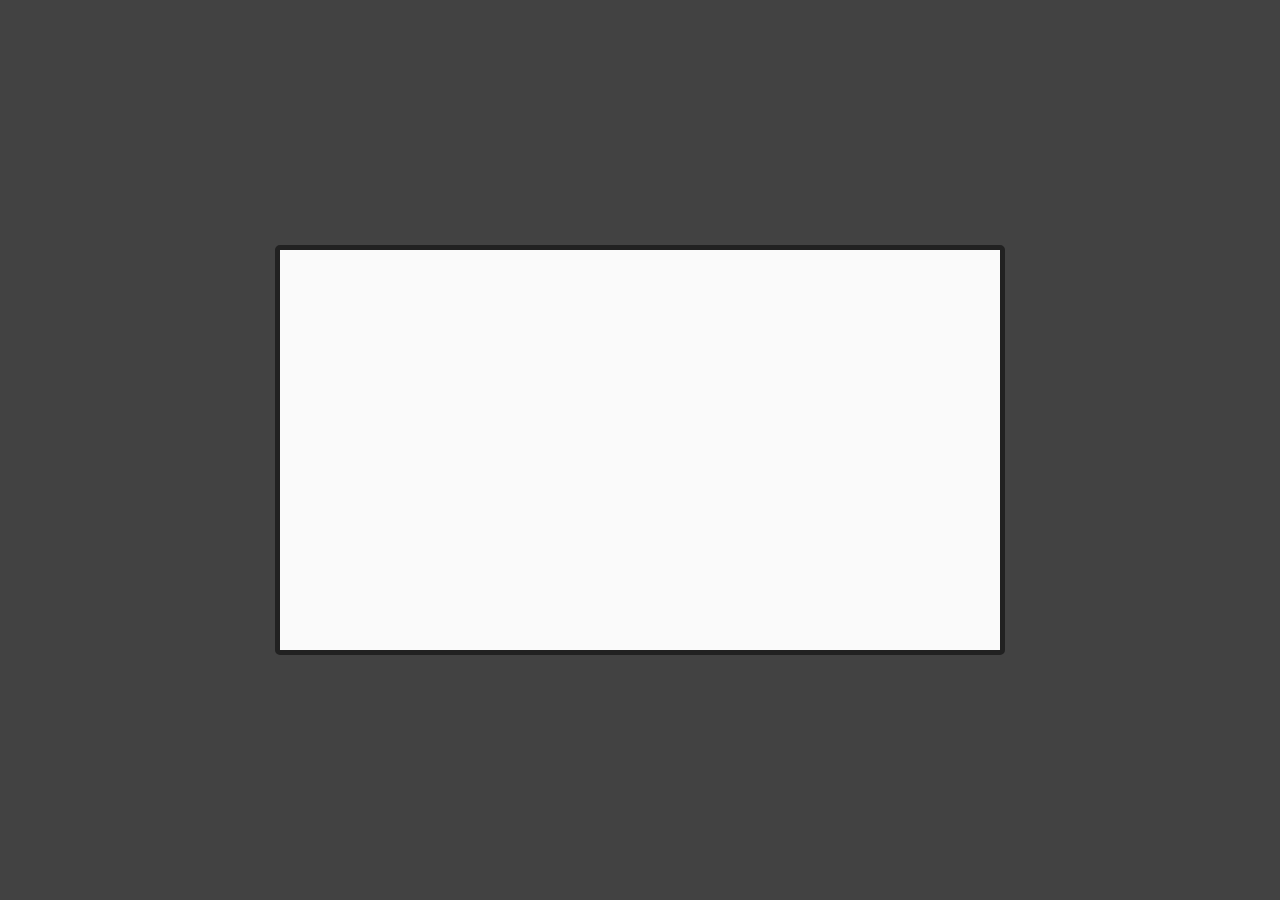
==== index.html @ 9e47502f "movido css da pagina para arquivo separado" ====
<!DOCTYPE html>
<html>
    <head>
        <meta charset="utf-8"/>
        <title>Snake Game</title>
        <link rel="stylesheet" type="text/css"  href="./tela-game.css"/>
    </head>
    <body>
        <div class="conteiner-tela-centralizada">
            <canvas class="game" width="720px" height="400px"></canvas>
        </div>
    </body>
</html>
---- tela-game.css ----
* {
                padding: 0;
                margin: 0;
            }

            html, body {
                background-color: #424242;

                height: 100%;
                min-height: 100%;
            }

            .conteiner-tela-centralizada {
                display: flex;
                
                height: 100%;
                min-height: 100%;

                align-items: center;
                justify-content: center;
            }            

            .game {
                background-color: #FAFAFA;

                border: 5px solid #212121;
                border-radius: 5px;
            }
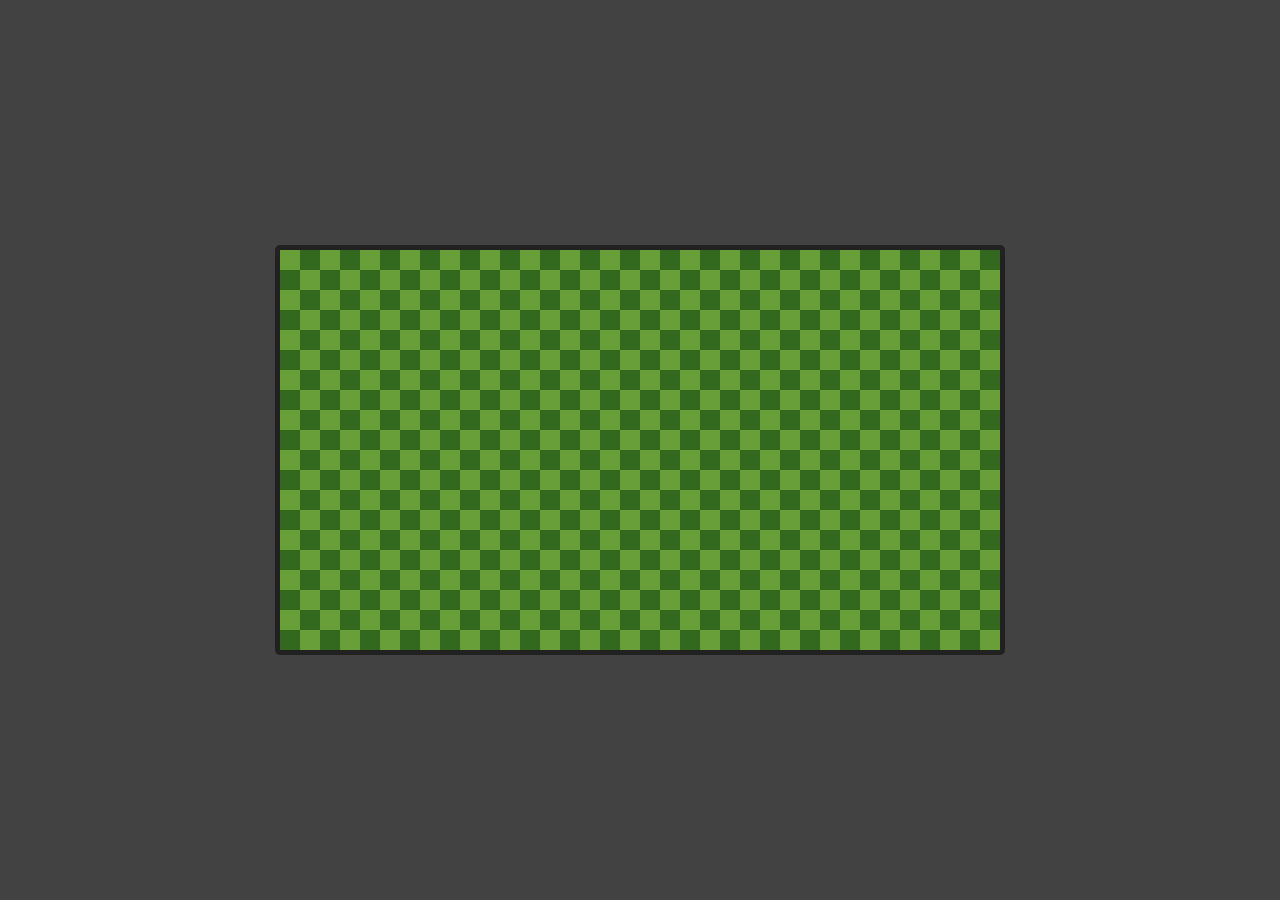
==== commit 6ffaa256: "adicionado funcao de desenha campo" ====
--- a/index.html
+++ b/index.html
@@ -4,10 +4,61 @@
         <meta charset="utf-8"/>
         <title>Snake Game</title>
         <link rel="stylesheet" type="text/css"  href="./tela-game.css"/>
+        <script src="./input-game.js" ></script>
     </head>
     <body>
         <div class="conteiner-tela-centralizada">
             <canvas class="game" width="720px" height="400px"></canvas>
         </div>
+        <script>
+
+            const ctx = document.querySelector(".game").getContext('2d');
+
+            function alternadorCores(...cores) {
+
+                const tamanho = cores.length - 1
+                let posicao = 0
+
+                return {
+                    proximaCor: () => {
+                        const cor = cores[posicao]
+                        
+                        if(posicao < tamanho) {
+                            posicao++
+                        } else {
+                            posicao = 0
+                        }
+
+                        return cor
+                    } 
+                }
+            }    
+            function desenharCampo(ctx) {
+
+                const verdeClaro = '#689F38', verdeEscuro  = '#33691E'
+
+                const cores = alternadorCores(verdeClaro, verdeEscuro)
+
+                let x = 0, y = 0
+
+                for( y; y < 400; y += 20 ) {
+                    x = 0
+
+                    for( x; x < 720; x += 20 ) {
+                        ctx.fillStyle = cores.proximaCor()
+                        ctx.fillRect(x, y, 20, 20);
+                    }
+                    cores.proximaCor()
+                }
+
+            }
+
+            function desenharCobra(ctx) {
+                
+            }
+
+            desenharCampo(ctx)
+
+        </script>
     </body>
 </html>